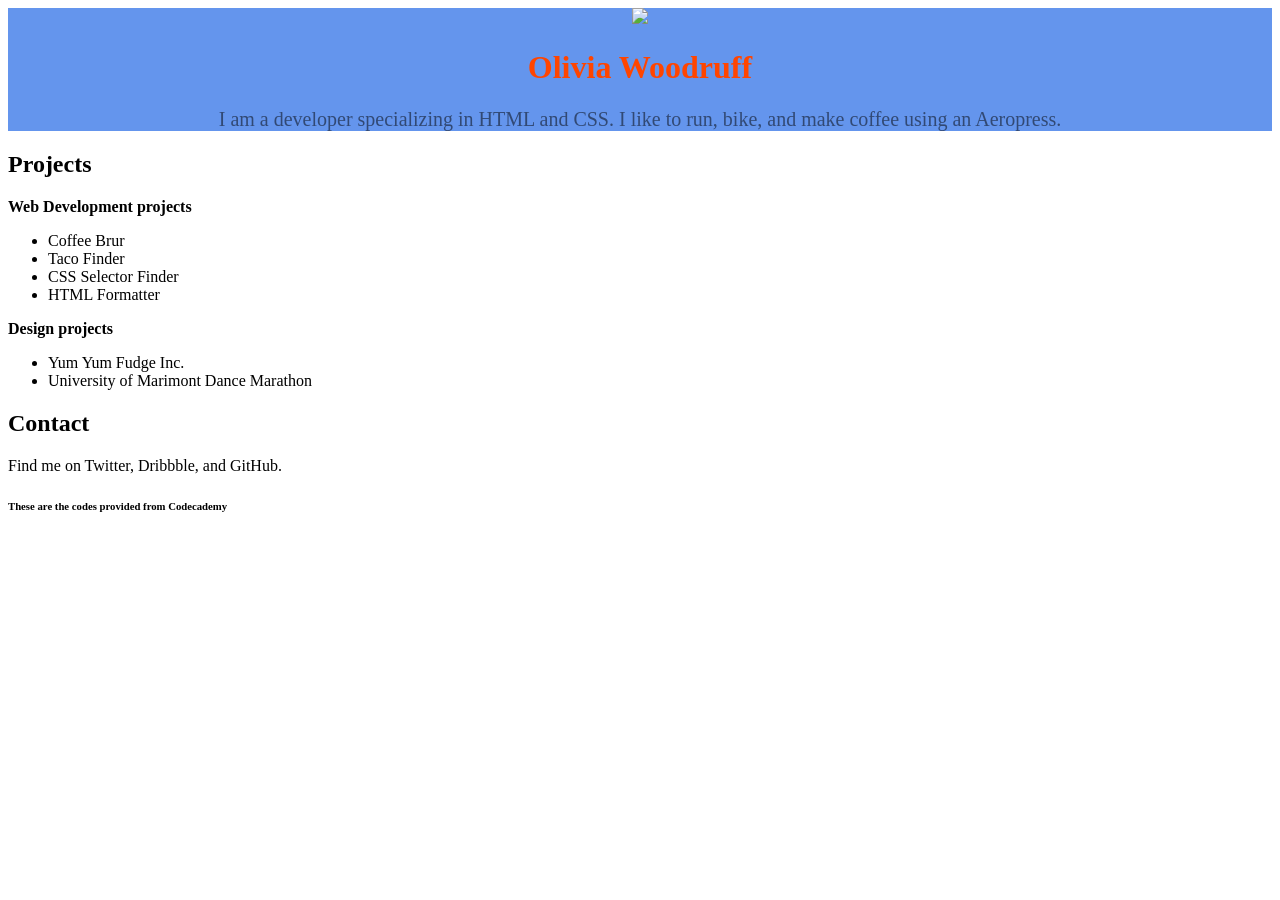
==== OliviaWoodrufPortfolio/index.html @ 9c382c03 "Add files via upload" ====
<!DOCTYPE html>
<html lang="en">
<html>

<head>
    <meta charset="UTF-8">
    <meta http-equiv="X-UA-Compatible" content="IE=edge">
    <meta name="viewport" content="width=device-width, initial-scale=1.0">
    <title>Olivia Woodruff Portfolio</title>
    <link rel="stylesheet" href="style.css">
</head>

<body>
    <div class="header">
        <img src="https://s3.amazonaws.com/codecademy-content/courses/freelance-1/unit-2/travel.jpeg" />
        <h1>Olivia Woodruff</h1>
        <p class="about-me">I am a developer specializing in HTML and CSS. I like to run, bike, and make coffee using an Aeropress.</p>
    </div>

    <h2>Projects</h2>
    <p class="title">Web Development projects</p>
    <ul>
        <li>Coffee Brur</li>
        <li>Taco Finder</li>
        <li>CSS Selector Finder</li>
        <li>HTML Formatter</li>
    </ul>

    <p class="title">Design projects</p>
    <ul>
        <li>Yum Yum Fudge Inc.</li>
        <li>University of Marimont Dance Marathon</li>
    </ul>
    <h2>Contact</h2>
    <p>Find me on Twitter, Dribbble, and GitHub.</p>

    <h6>These are the codes provided from Codecademy</h6>

</body>

</html>
---- OliviaWoodrufPortfolio/style.css ----
.header h1 {
    color: orangered;
  }
  body {
    font-family: Georgia;
    background-image: url('https://s3.amazonaws.com/codecademy-content/courses/freelance-1/unit-2/selga.png');
  }
  .about-me {
    font-size: 20px;
  }
  .header {
    text-align: center;
    background-color: cornflowerblue;
  }
  .header .about-me {
    opacity: 50%;
  }
  .title {
    font-weight: bold;
  }
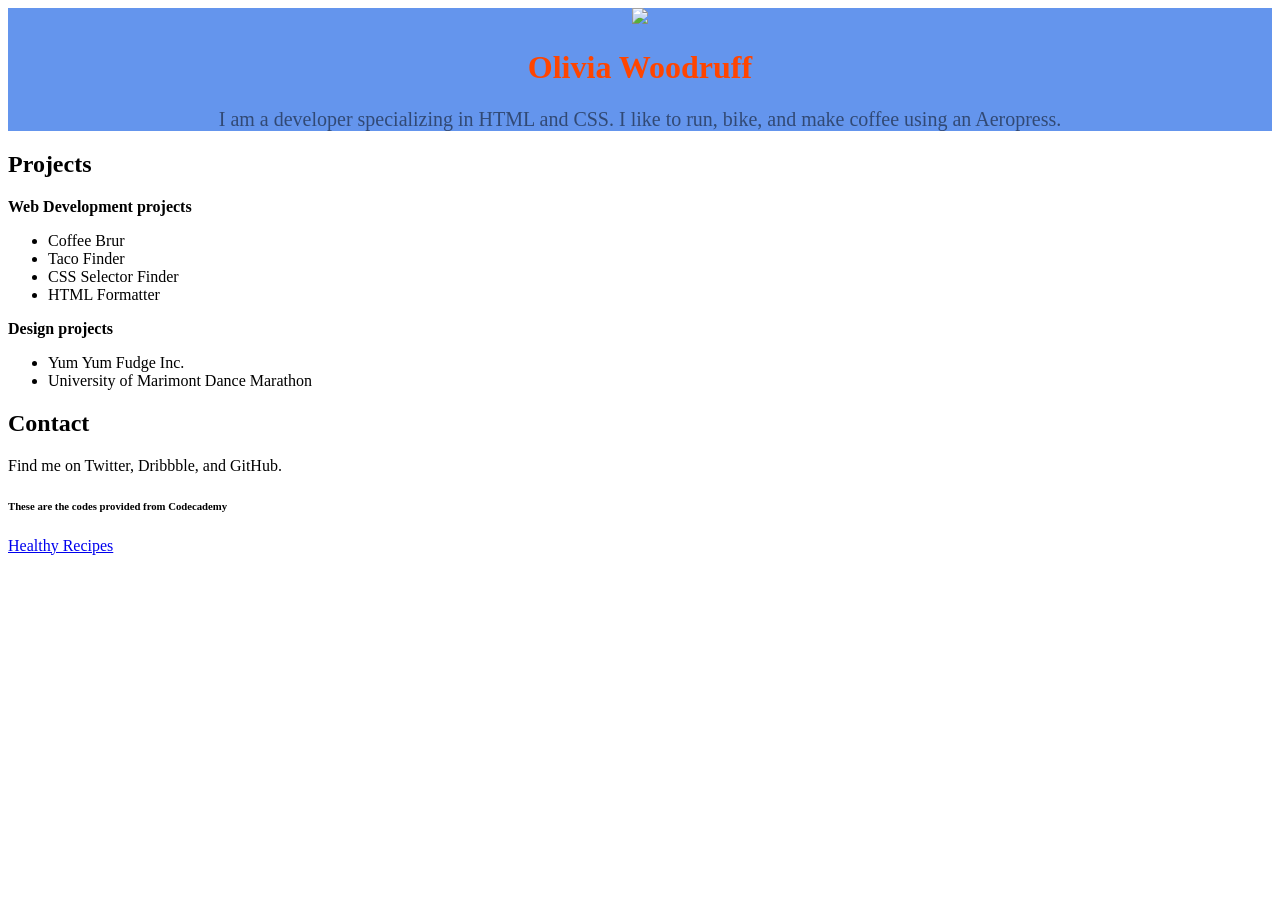
==== commit d5e629a0: "Update index.html" ====
--- a/OliviaWoodrufPortfolio/index.html
+++ b/OliviaWoodrufPortfolio/index.html
@@ -36,6 +36,8 @@
 
     <h6>These are the codes provided from Codecademy</h6>
 
+    <a href="anotherLinks/healthyRecipes.html" target="_blank">Healthy Recipes</a>
+
 </body>
 
-</html>+</html>
